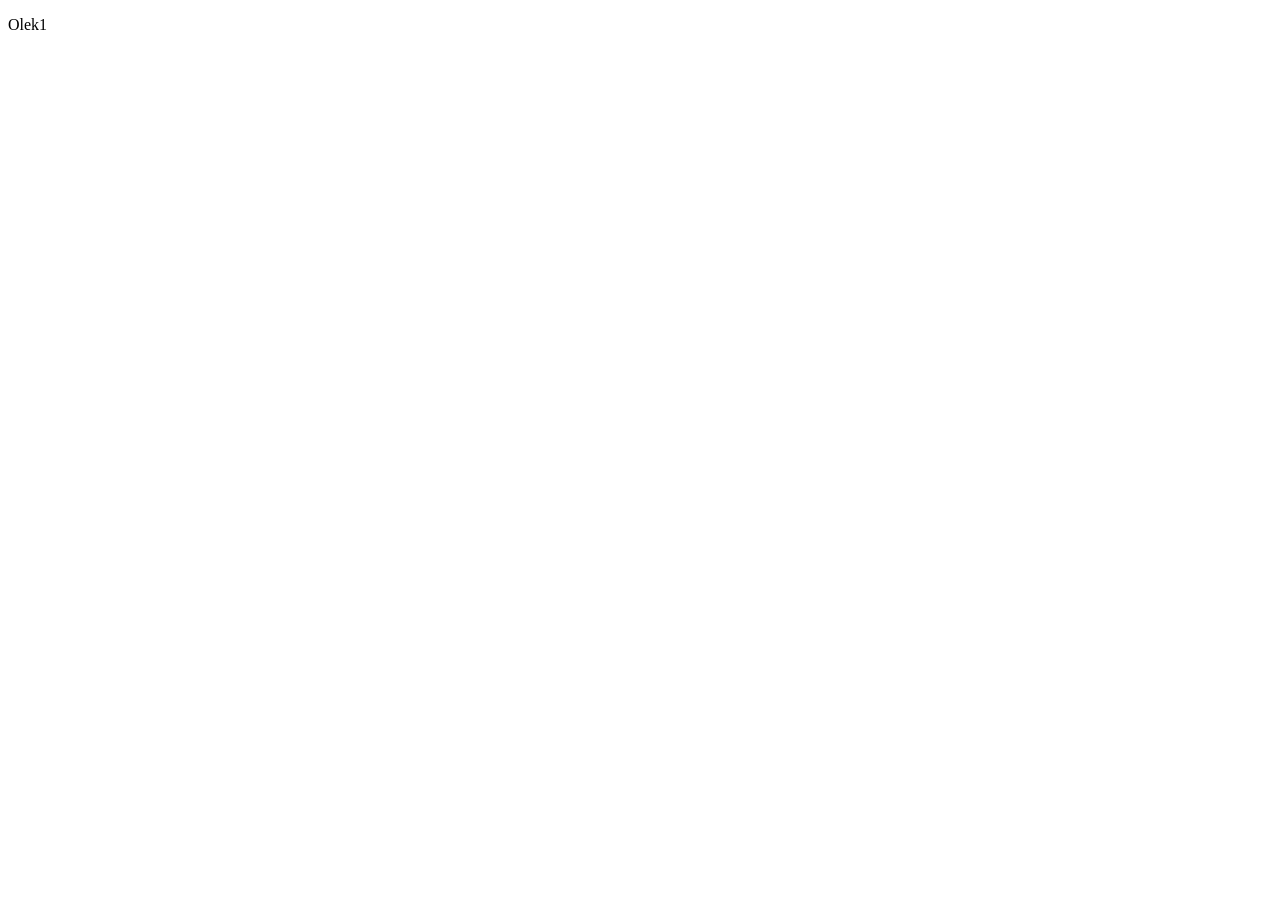
==== zadanie 2 - git/folderek1/index.html @ 3c3f8e73 "co jest nie tak?" ====
<!DOCTYPE html>
<html lang="en">
<head>
    <meta charset="UTF-8">
    <meta name="viewport" content="width=device-width, initial-scale=1.0">
    <title>Moja Strona1</title>
</head>
<body>
    <p>Olek1</p>
</body>
</html>
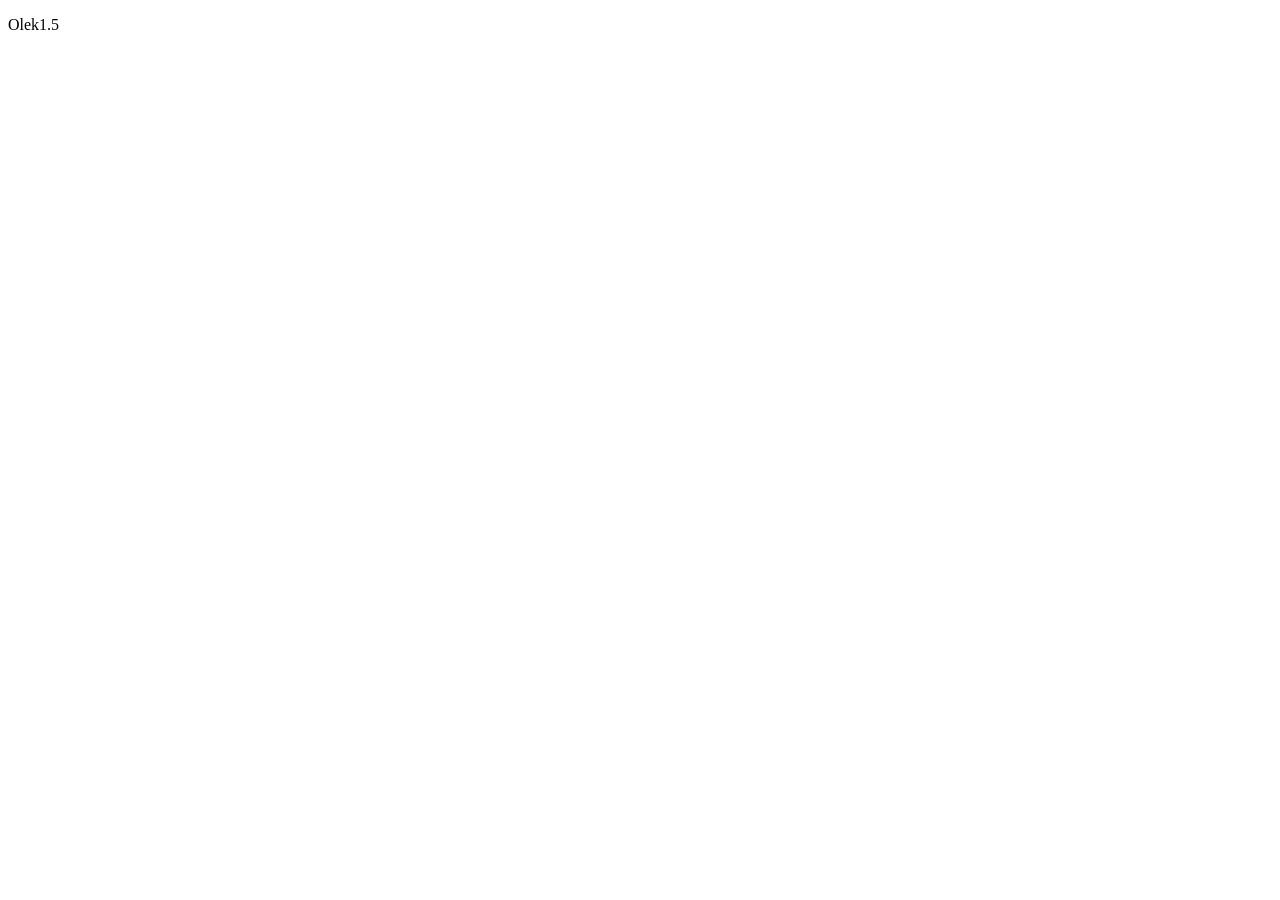
==== commit 6a6e8d75: "Aktualizacja do wersji 1.5" ====
--- a/zadanie 2 - git/folderek1/index.html
+++ b/zadanie 2 - git/folderek1/index.html
@@ -3,9 +3,9 @@
 <head>
     <meta charset="UTF-8">
     <meta name="viewport" content="width=device-width, initial-scale=1.0">
-    <title>Moja Strona1</title>
+    <title>Moja Strona1.5</title>
 </head>
 <body>
-    <p>Olek1</p>
+    <p>Olek1.5</p>
 </body>
 </html>
